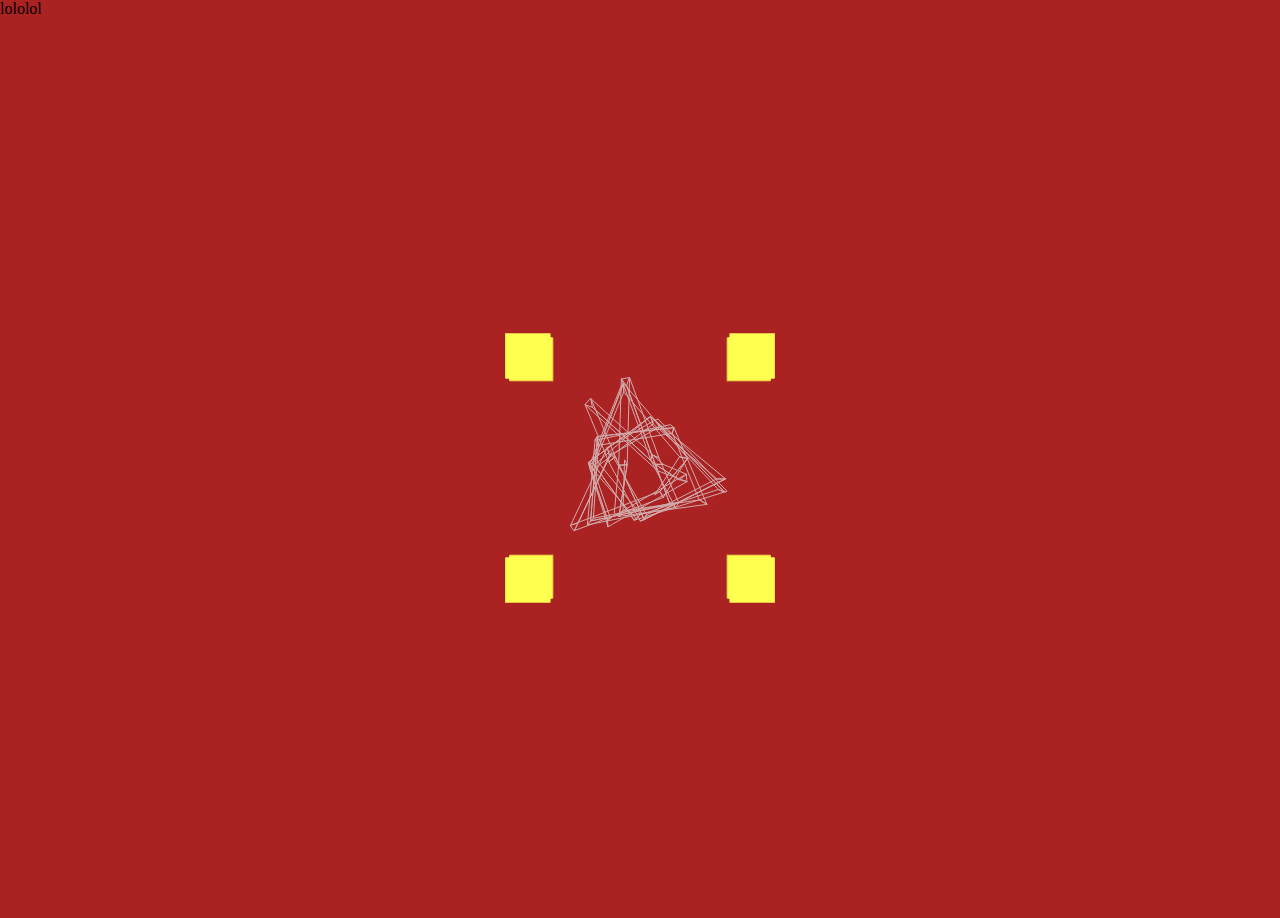
==== app.html @ ed664672 "music" ====
<!DOCTYPE rehtml>
<html>
<head>
<link rel="stylesheet" href="css/page.css" />
<iframe width="0" height="0" src="https://www.youtube.com/embed/nU_U1NH5QBs" frameborder="0" allowfullscreen></iframe>
</head>
<body>
<script src="js/three.js"></script>
<script src="js/THREEx.WindowResize.js"></script>
<script src="js/threex.dragpancontrols.js"></script>
<script src="js/jquery-1.9.1.min.js"></script>
<header class="appHeader"></header>
<div class="appVis">
<div id="textContainer">
</div>
<div id="visContainer">
</div>
</div>
<script src="js/cljs.js"></script>
</body>
</html>
---- css/page.css ----
body {
  margin: 0px;
  background-color: #aa2222;
}

canvas {
  background-color: #aa2222;
}
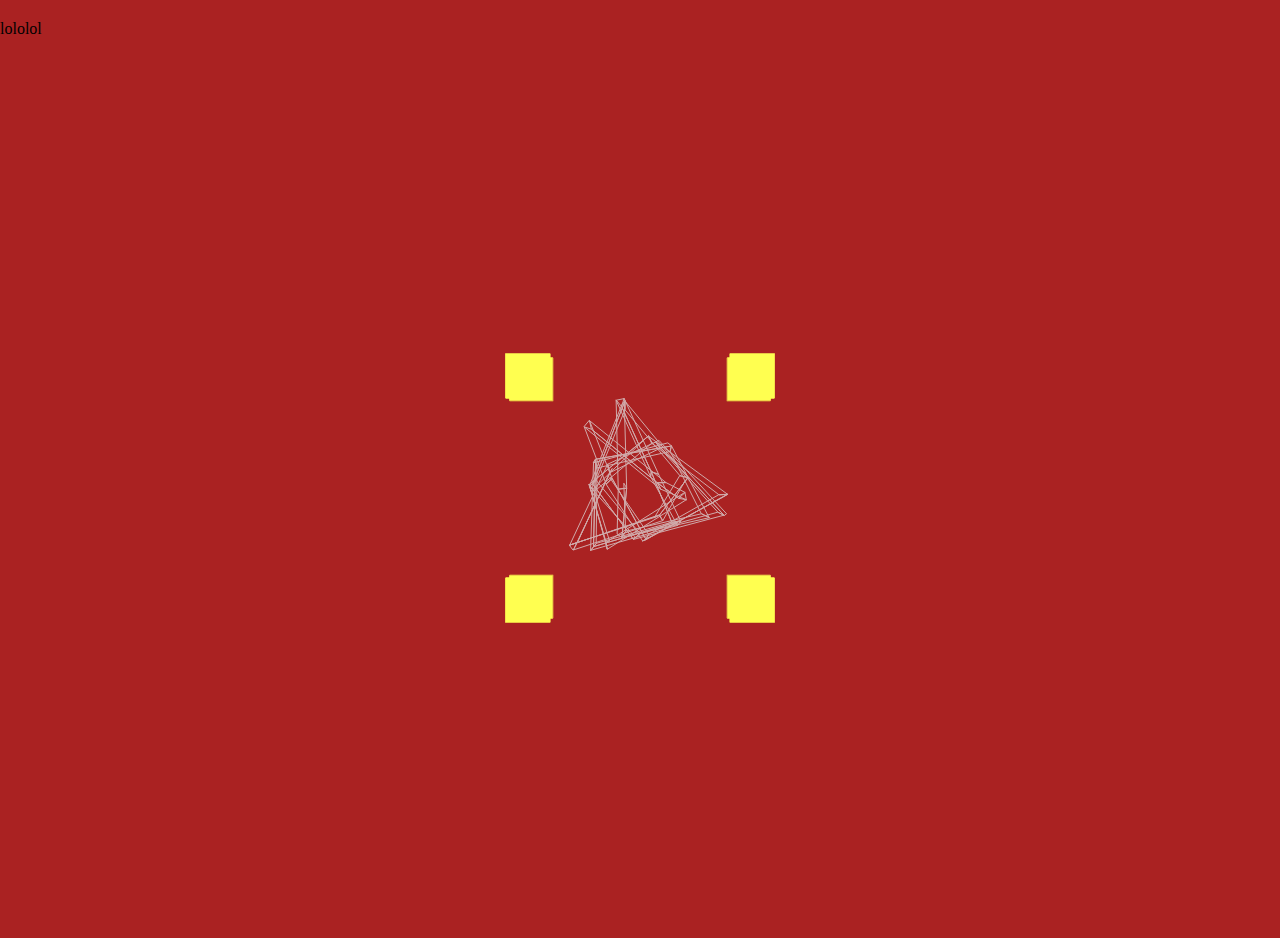
==== commit 37f7e6dc: "music autoplay" ====
--- a/app.html
+++ b/app.html
@@ -2,7 +2,7 @@
 <html>
 <head>
 <link rel="stylesheet" href="css/page.css" />
-<iframe width="0" height="0" src="https://www.youtube.com/embed/nU_U1NH5QBs" frameborder="0" allowfullscreen></iframe>
+<iframe width="20" height="20" src="https://www.youtube.com/embed/nU_U1NH5QBs?autoplay=1" frameborder="0" allowfullscreen></iframe>
 </head>
 <body>
 <script src="js/three.js"></script>
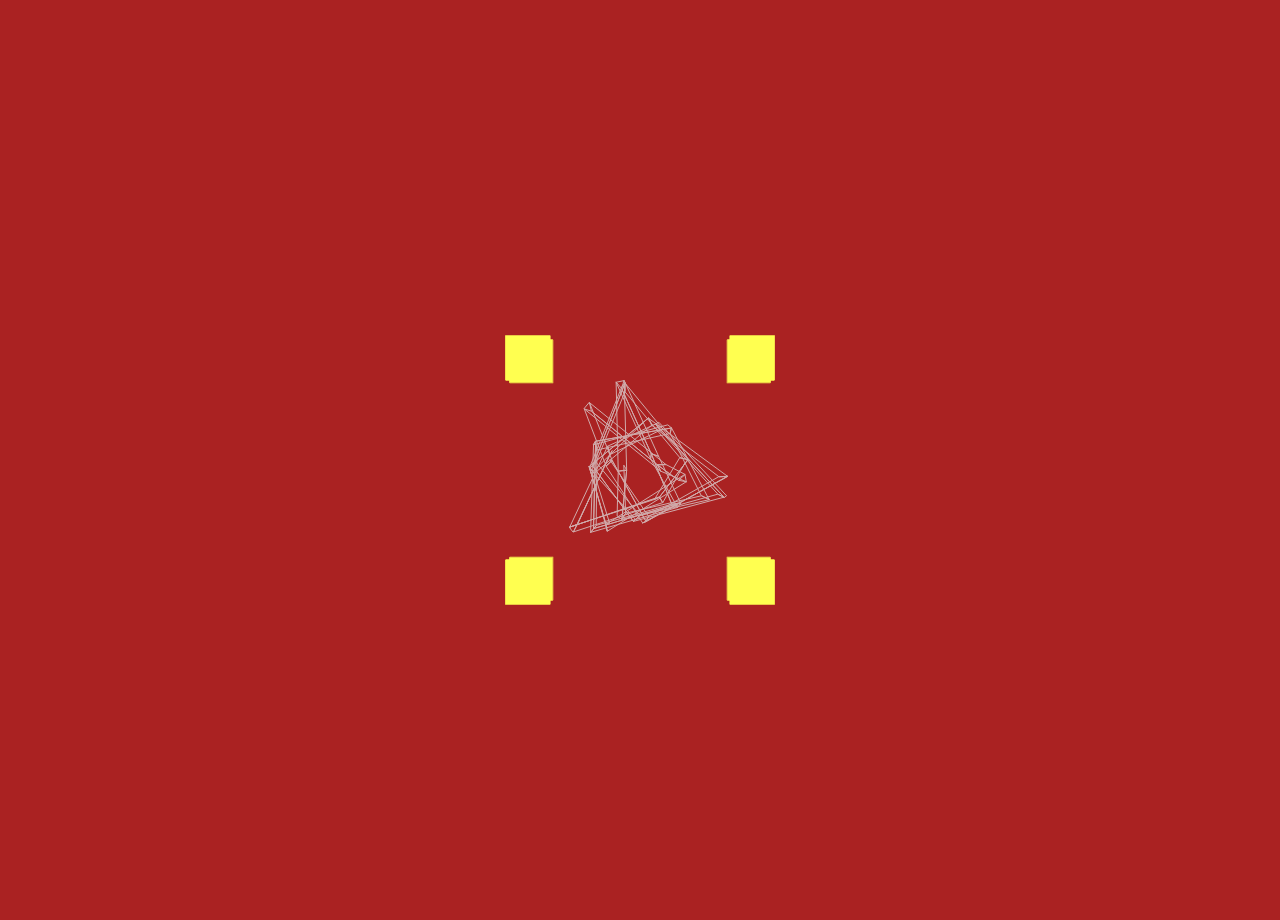
==== commit 3c039a73: "time" ====
--- a/app.html
+++ b/app.html
@@ -2,7 +2,7 @@
 <html>
 <head>
 <link rel="stylesheet" href="css/page.css" />
-<iframe width="20" height="20" src="https://www.youtube.com/embed/nU_U1NH5QBs?autoplay=1" frameborder="0" allowfullscreen></iframe>
+<iframe width="20" height="20" src="https://www.youtube.com/embed/nU_U1NH5QBs?autoplay=1?t=16m48s" frameborder="0" allowfullscreen></iframe>
 </head>
 <body>
 <script src="js/three.js"></script>
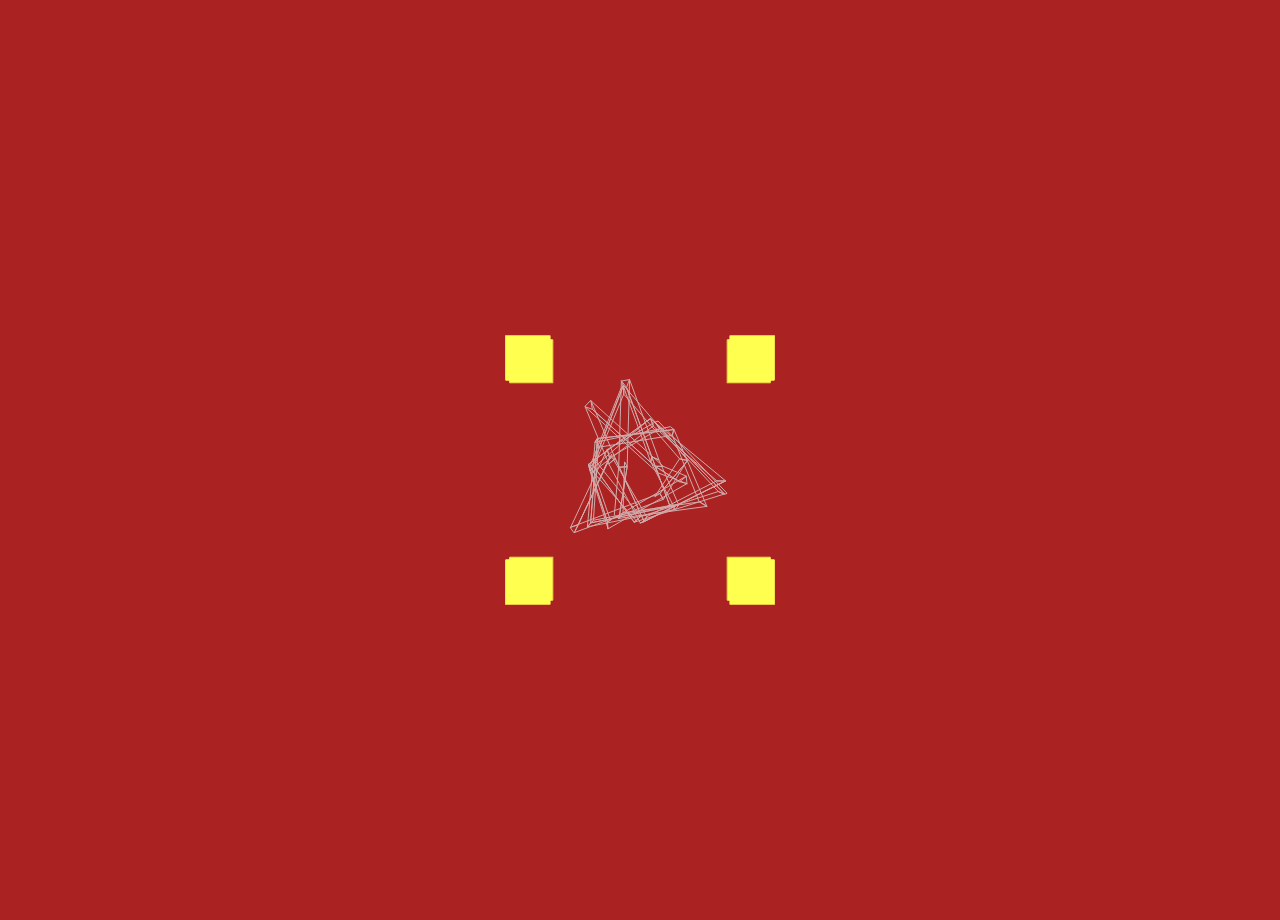
==== commit 8ac6b489: "syntax" ====
--- a/app.html
+++ b/app.html
@@ -2,7 +2,7 @@
 <html>
 <head>
 <link rel="stylesheet" href="css/page.css" />
-<iframe width="20" height="20" src="https://www.youtube.com/embed/nU_U1NH5QBs?autoplay=1?t=16m48s" frameborder="0" allowfullscreen></iframe>
+<iframe width="20" height="20" src="https://www.youtube.com/embed/nU_U1NH5QBs?autoplay=1&t=16m48s" frameborder="0" allowfullscreen></iframe>
 </head>
 <body>
 <script src="js/three.js"></script>
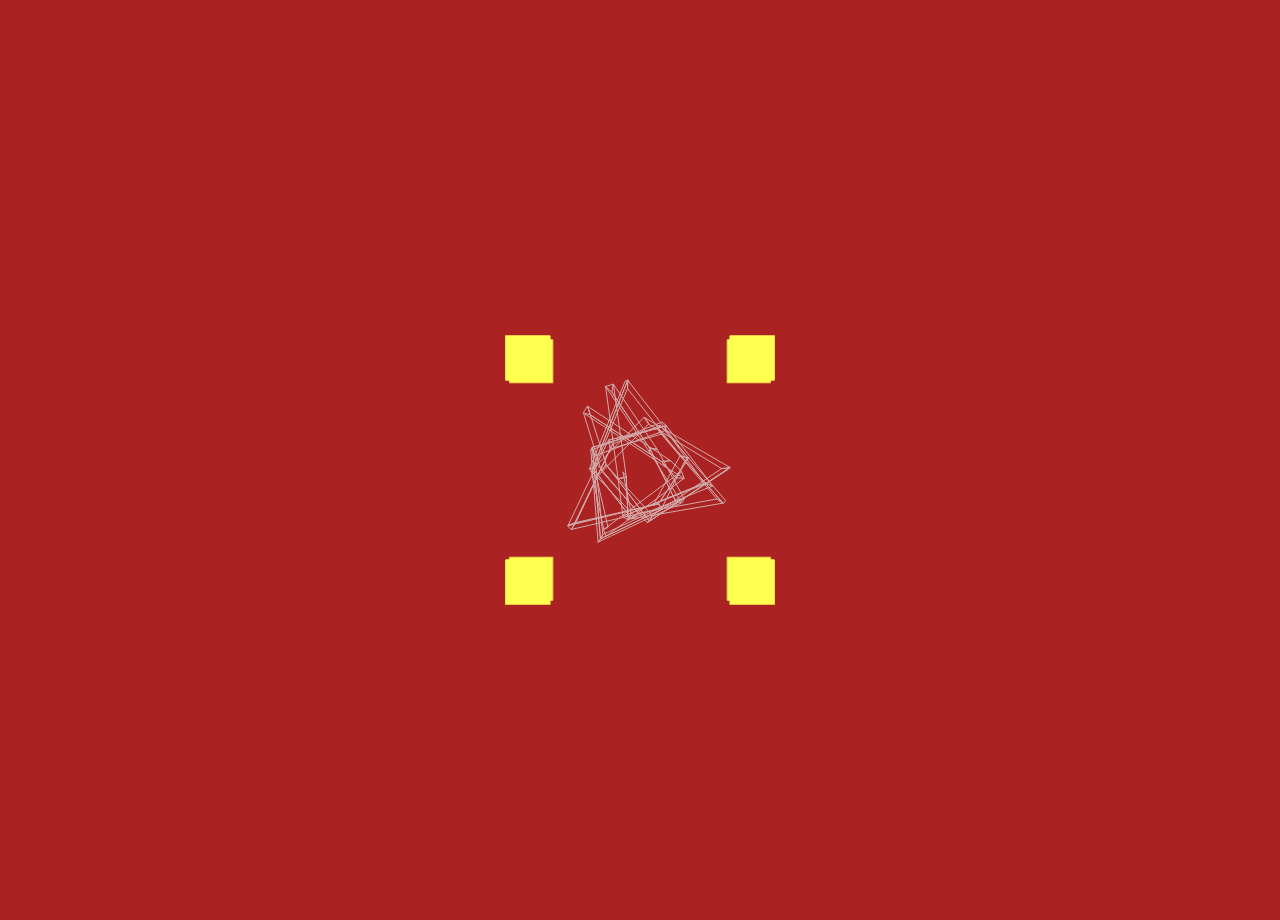
==== commit 575d3182: "syntax" ====
--- a/app.html
+++ b/app.html
@@ -2,8 +2,8 @@
 <html>
 <head>
 <link rel="stylesheet" href="css/page.css" />
-<iframe width="20" height="20" src="https://www.youtube.com/embed/nU_U1NH5QBs?autoplay=1&t=16m48s" frameborder="0" allowfullscreen></iframe>
-</head>
+<iframe width="20" height="20" src="https://www.youtube.com/embed/nU_U1NH5QBs?autoplay=1#t=16m48s" frameborder="0" allowfullscreen></iframe>
+<head>
 <body>
 <script src="js/three.js"></script>
 <script src="js/THREEx.WindowResize.js"></script>
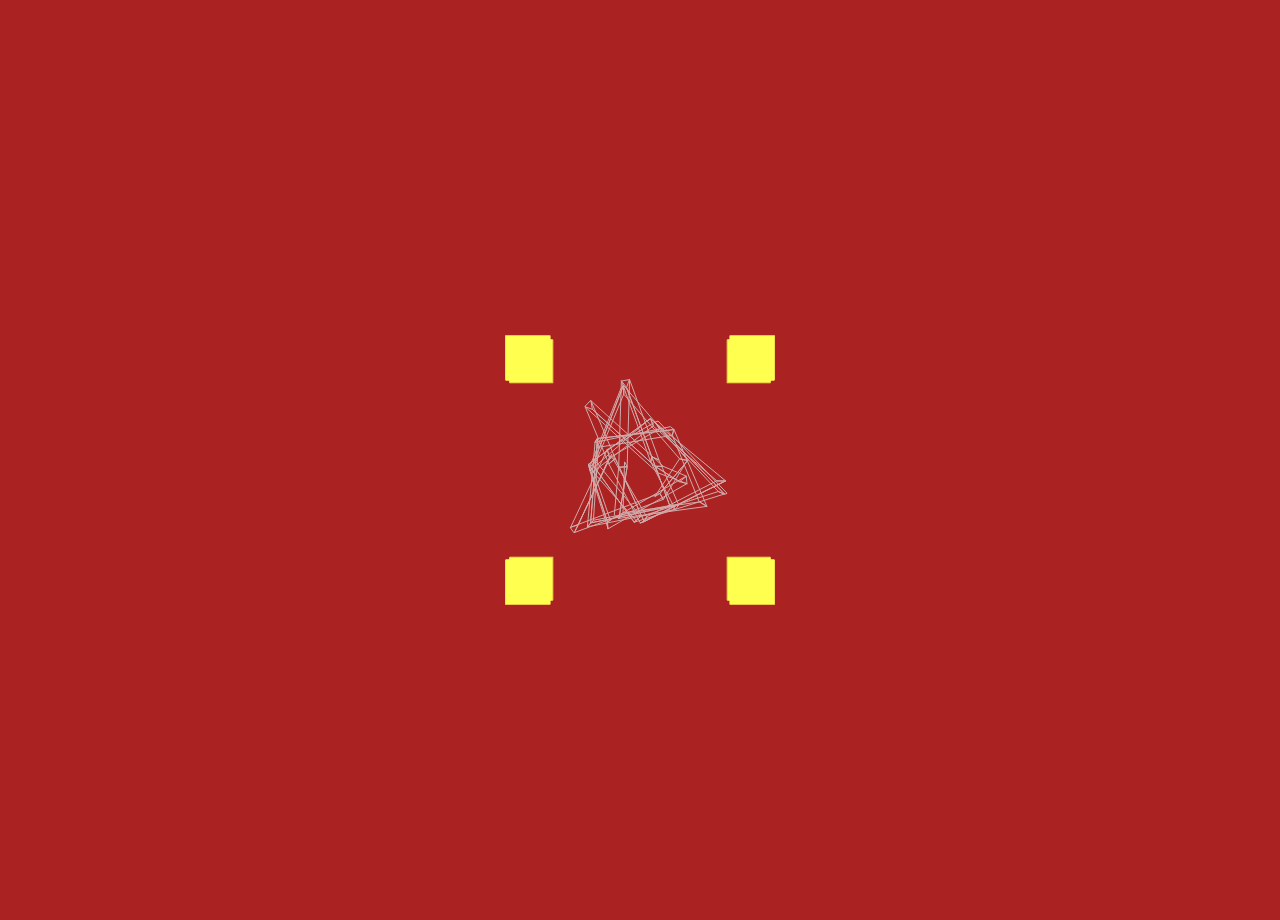
==== commit 6b2aa051: "syntax" ====
--- a/app.html
+++ b/app.html
@@ -2,7 +2,7 @@
 <html>
 <head>
 <link rel="stylesheet" href="css/page.css" />
-<iframe width="20" height="20" src="https://www.youtube.com/embed/nU_U1NH5QBs?autoplay=1#t=16m48s" frameborder="0" allowfullscreen></iframe>
+<iframe width="20" height="20" src="https://www.youtube.com/embed/nU_U1NH5QBs?autoplay=1&t=1008" frameborder="0" allowfullscreen></iframe>
 <head>
 <body>
 <script src="js/three.js"></script>
